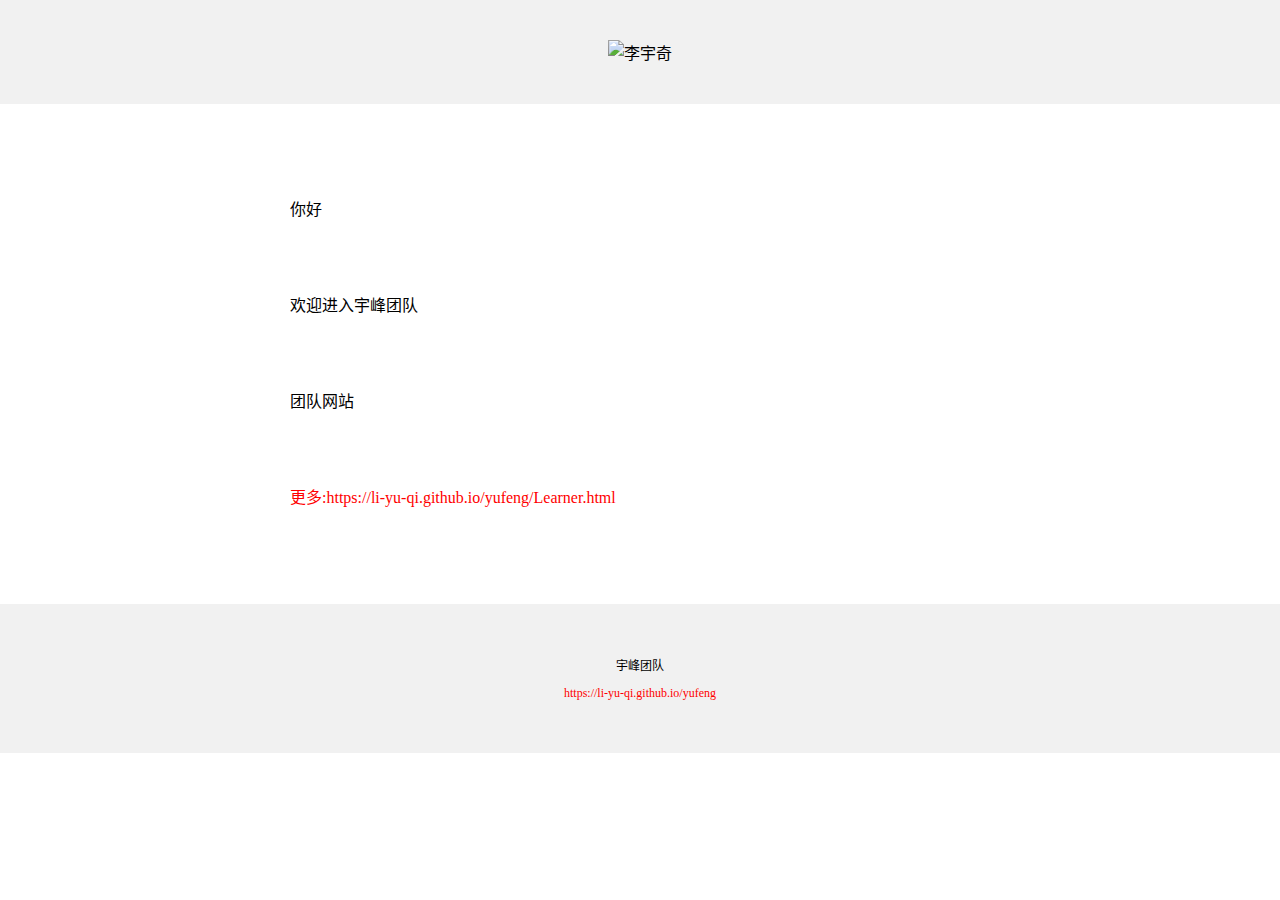
==== introduce.html @ 682c6006 "Update and rename index.html to introduce.html" ====
<!DOCTYPE html>
<html lang="zh-CN">
  <head>
    <meta charset="utf-8">
    <meta name="viewport" content="width=device-width, initial-scale=1" />
    <title>宇峰团队</title>
    <style>  
      body {
        margin: 0;
      }
    </style>
  </head>
  <body>
    <div style="background-color: #f1f1f1;
    text-align: center;
    padding: 40px;
    ">
      <img src='https://kangwenchang.com/logo.png' alt="李宇奇" width="80px" height="80px">
    </div>
    <div style="
    max-width: 700px;
    margin: 30px auto;
    padding: 20px;
    line-height: 5;
    color: black;">
      <p>你好</p>
      <p>欢迎进入宇峰团队</p>
      <p>团队网站</p>
      <p style="color: red">更多:https://li-yu-qi.github.io/yufeng/Learner.html</p>
    </div>
    <div style="background-color: #f1f1f1;
    text-align: center;
    padding: 40px;
    font-size: 12px;
    ">
    <p>宇峰团队</p>
    <p style="color: red;">https://li-yu-qi.github.io/yufeng</p>
    </div>
  </body>
</html>
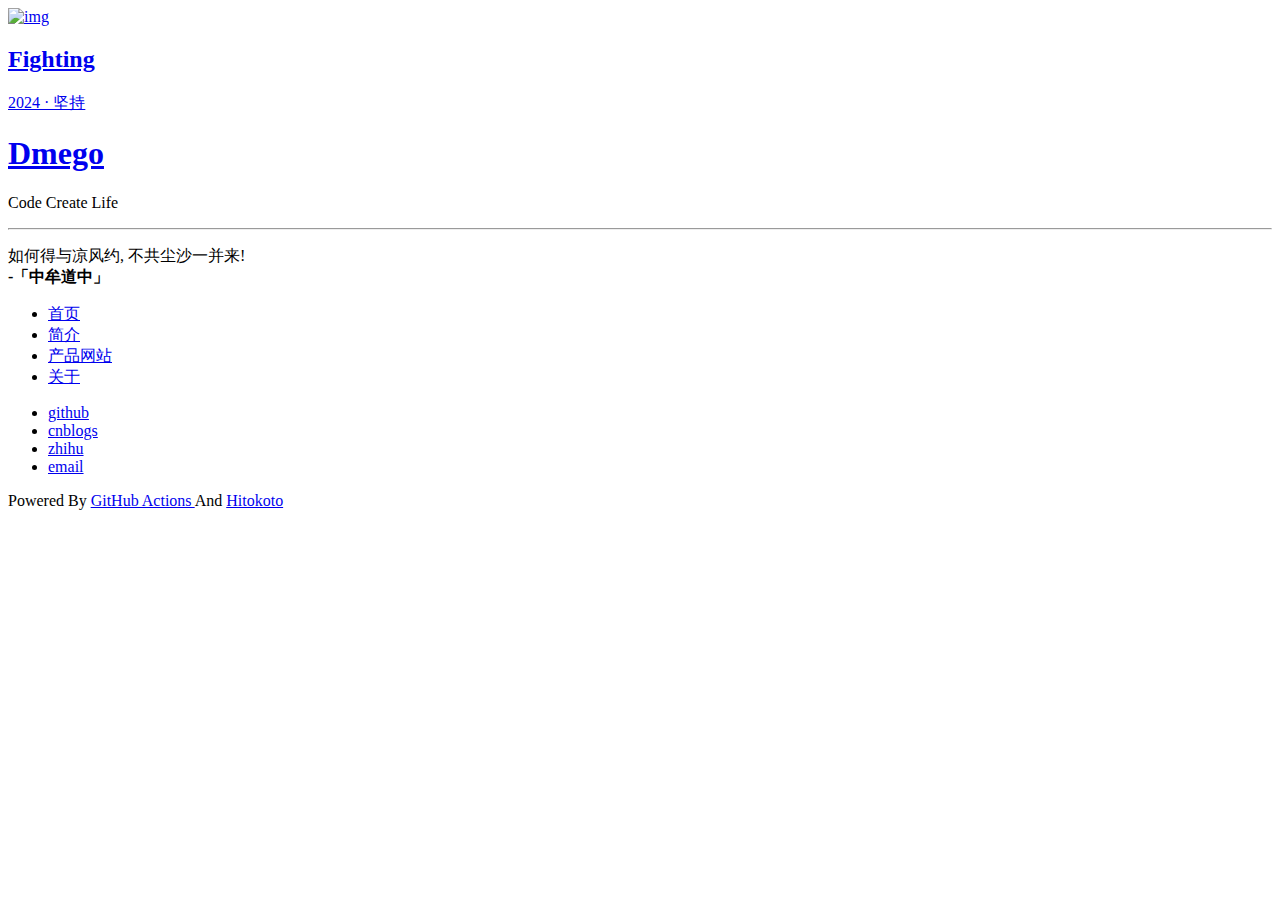
==== commit e4ac1c95: "Rename index.html to introduce.html" ====
--- a/introduce.html
+++ b/introduce.html
@@ -1,40 +1,128 @@
-<!DOCTYPE html>
-<html lang="zh-CN">
-  <head>
-    <meta charset="utf-8">
-    <meta name="viewport" content="width=device-width, initial-scale=1" />
-    <title>宇峰团队</title>
-    <style>  
-      body {
-        margin: 0;
-      }
-    </style>
-  </head>
-  <body>
-    <div style="background-color: #f1f1f1;
-    text-align: center;
-    padding: 40px;
-    ">
-      <img src='https://kangwenchang.com/logo.png' alt="李宇奇" width="80px" height="80px">
-    </div>
-    <div style="
-    max-width: 700px;
-    margin: 30px auto;
-    padding: 20px;
-    line-height: 5;
-    color: black;">
-      <p>你好</p>
-      <p>欢迎进入宇峰团队</p>
-      <p>团队网站</p>
-      <p style="color: red">更多:https://li-yu-qi.github.io/yufeng/Learner.html</p>
-    </div>
-    <div style="background-color: #f1f1f1;
-    text-align: center;
-    padding: 40px;
-    font-size: 12px;
-    ">
-    <p>宇峰团队</p>
-    <p style="color: red;">https://li-yu-qi.github.io/yufeng</p>
-    </div>
-  </body>
-</html>
+<!DOCTYPE html>
+<html>
+
+<head>
+    <!-- Meta, title, CSS, favicons, etc. -->
+    <meta charset="utf-8">
+    <meta http-equiv="X-UA-Compatible" content="IE=edge">
+    <meta name="viewport" content="width=device-width, initial-scale=1">
+    <meta name="description" content="Dmego Home">
+    <meta name="keywords" content="Dmego,Homepage">
+    <meta name="author" content="宇峰">
+    <title>宇峰团队</title>
+    <link rel="stylesheet" type="text/css" href="https://unpkg.com/dmego-home-page@latest/assets/css/onlinewebfonts.css"/>
+    <link rel="stylesheet" type="text/css" href="https://unpkg.com/dmego-home-page@latest/assets/css/vno.css">
+    <link rel="stylesheet" type="text/css" href="https://unpkg.com/dmego-home-page@latest/assets/css/iconfont.css">
+    <link rel="apple-touch-icon" href="https://unpkg.com/dmego-home-page@latest/apple-touch-icon.png">
+    <link rel="icon" href="https://unpkg.com/dmego-home-page@latest/favicon.ico">
+</head>
+
+<body>
+    <span class="mobile btn-mobile-menu">
+        <i class="social iconfont icon-list btn-mobile-menu__icon"></i>
+        <i class="social iconfont icon-angleup btn-mobile-close__icon hidden"></i>
+    </span>
+    <header id="panel" class="panel-cover">
+        <div class="panel-main">
+            <div class="panel-main__inner panel-inverted">
+                <div class="panel-main__content">
+                    <div class="ih-item circle effect right_to_left">            
+                        <a href="#" title="" class="blog-button">
+                            <div class="img"><img src="https://unpkg.com/dmego-home-page@latest/assets/img/logo3.jpg" alt="img" class="js-avatar iUp profilepic"></div>
+                            <div class="info iUp">
+                                <div class="info-back">
+                                    <h2> 
+                                        
+                                            Fighting
+                                        
+                                    </h2>
+                                    <p>
+                                        
+                                            2024 · 坚持
+                                        
+                                    </p>
+                                </div>
+                            </div>
+                        </a>
+                    </div>
+                    <h1 class="panel-cover__title panel-title iUp">
+                        <a href="#" title="Dmego Home">Dmego</a>
+                    </h1>
+                    <p class="panel-cover__subtitle panel-subtitle iUp">Code Create Life</p>
+                    <hr class="panel-cover__divider iUp" />
+                    <p id="description" class="panel-cover__description iUp">如何得与凉风约, 不共尘沙一并来!
+                        <br/>
+                        <strong>-「中牟道中」</strong>
+                    </p>
+                    <div class="navigation-wrapper iUp">
+                        <div>
+                            <nav class="cover-navigation cover-navigation--primary">
+                                <ul class="navigation">
+                                    <li class="navigation__item">
+                                        <a href="/" class="blog-button">首页</a>
+                                    </li>
+                                    <li class="navigation__item">
+                                        <a href="https://li-yu-qi.github.io/yufeng" class="blog-button" target="_blank">简介</a>
+                                    </li>
+                                    <li class="navigation__item">
+                                        <a href="https://li-yu-qi.github.io/yufeng/Learner.html" class="blog-button" target="_blank">产品网站</a>
+                                    </li>
+                                    <li class="navigation__item">
+                                        <a href="https://dmego.cn/about/" class="blog-button" target="_blank">关于</a>
+                                    </li>
+                                </ul>
+                            </nav>
+                        </div>
+                        <div class="iUp">
+                            <nav class="cover-navigation navigation--social">
+                                <ul class="navigation">
+                                    <li class="navigation__item">
+                                        <a href="https://github.com/dmego/" title="github" target="_blank">
+                                            <i class='social iconfont icon-github'></i>
+                                            <span class="label">github</span>
+                                        </a>
+                                    </li>
+                                    <li class="navigation__item">
+                                        <a href="http://www.cnblogs.com/dmego/" title="cnblogs" target="_blank">
+                                            <i class='social iconfont icon-cnblogs'></i>
+                                            <span class="label">cnblogs</span>
+                                        </a>
+                                    </li>
+
+                                    <li class="navigation__item">
+                                        <a href="https://www.zhihu.com/people/dmego/" title="zhihu" target="_blank">
+                                            <i class='social iconfont icon-zhihu'></i>
+                                            <span class="label">zhihu</span>
+                                        </a>
+                                    </li>
+                                    <li class="navigation__item">
+                                        <!-- 加密的邮箱地址, 请自行修改, 或者改用下方的明文方式 -->
+                                        <a href="javascript:decryptEmail('ZG1lYWdvQGdtYWlsLmNvbQ==');" title="email">
+                                        <!-- <a href="test@test.com" title="email"> -->
+                                            <i class='social iconfont icon-email'></i>
+                                            <span class="label">email</span>
+                                        </a>
+                                    </li>
+                                </ul>
+                            </nav>
+                        </div>
+                    </div>
+                </div>
+            </div>
+            <div class="panel-cover--overlay cover-slate"></div>
+        </div>
+        <!-- <div class="beian iUp">
+            <a class="icp" href="http://www.miitbeian.gov.cn/publish/query/indexFirst.action" target="_blank">XXX</a>
+            <a class="gwab" href="http://www.beian.gov.cn/portal/recordQuery" target="_blank">XXX</a>
+        </div> -->
+        <div class="remark iUp">
+            <p class="power">Powered By 
+                <a href="https://github.com/features/actions" target="_blank"> GitHub Actions </a> And 
+                <a href="https://hitokoto.cn/" target="_blank"> Hitokoto </a>
+            </p>
+        </div>
+    </header>
+    <script type="text/javascript" src="https://unpkg.com/dmego-home-page@latest/assets/js/main.js"></script>
+    <script type="text/javascript" src="./assets/json/images.json?cb=getBingImages"></script>
+</body>
+</html>
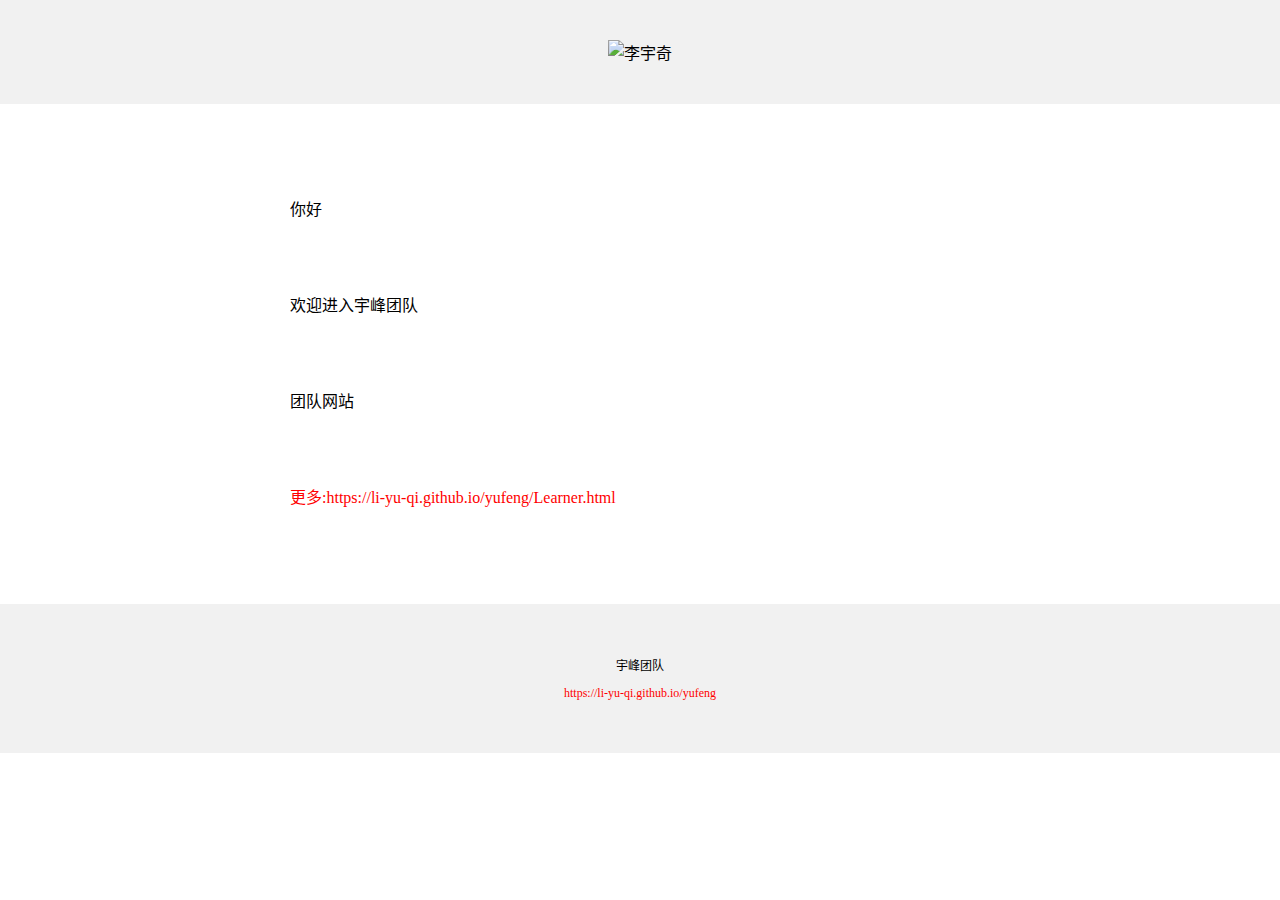
==== commit 61d25b31: "Update introduce.html" ====
--- a/introduce.html
+++ b/introduce.html
@@ -1,128 +1,40 @@
 <!DOCTYPE html>
-<html>
-
-<head>
-    <!-- Meta, title, CSS, favicons, etc. -->
+<html lang="zh-CN">
+  <head>
     <meta charset="utf-8">
-    <meta http-equiv="X-UA-Compatible" content="IE=edge">
-    <meta name="viewport" content="width=device-width, initial-scale=1">
-    <meta name="description" content="Dmego Home">
-    <meta name="keywords" content="Dmego,Homepage">
-    <meta name="author" content="宇峰">
+    <meta name="viewport" content="width=device-width, initial-scale=1" />
     <title>宇峰团队</title>
-    <link rel="stylesheet" type="text/css" href="https://unpkg.com/dmego-home-page@latest/assets/css/onlinewebfonts.css"/>
-    <link rel="stylesheet" type="text/css" href="https://unpkg.com/dmego-home-page@latest/assets/css/vno.css">
-    <link rel="stylesheet" type="text/css" href="https://unpkg.com/dmego-home-page@latest/assets/css/iconfont.css">
-    <link rel="apple-touch-icon" href="https://unpkg.com/dmego-home-page@latest/apple-touch-icon.png">
-    <link rel="icon" href="https://unpkg.com/dmego-home-page@latest/favicon.ico">
-</head>
-
-<body>
-    <span class="mobile btn-mobile-menu">
-        <i class="social iconfont icon-list btn-mobile-menu__icon"></i>
-        <i class="social iconfont icon-angleup btn-mobile-close__icon hidden"></i>
-    </span>
-    <header id="panel" class="panel-cover">
-        <div class="panel-main">
-            <div class="panel-main__inner panel-inverted">
-                <div class="panel-main__content">
-                    <div class="ih-item circle effect right_to_left">            
-                        <a href="#" title="" class="blog-button">
-                            <div class="img"><img src="https://unpkg.com/dmego-home-page@latest/assets/img/logo3.jpg" alt="img" class="js-avatar iUp profilepic"></div>
-                            <div class="info iUp">
-                                <div class="info-back">
-                                    <h2> 
-                                        
-                                            Fighting
-                                        
-                                    </h2>
-                                    <p>
-                                        
-                                            2024 · 坚持
-                                        
-                                    </p>
-                                </div>
-                            </div>
-                        </a>
-                    </div>
-                    <h1 class="panel-cover__title panel-title iUp">
-                        <a href="#" title="Dmego Home">Dmego</a>
-                    </h1>
-                    <p class="panel-cover__subtitle panel-subtitle iUp">Code Create Life</p>
-                    <hr class="panel-cover__divider iUp" />
-                    <p id="description" class="panel-cover__description iUp">如何得与凉风约, 不共尘沙一并来!
-                        <br/>
-                        <strong>-「中牟道中」</strong>
-                    </p>
-                    <div class="navigation-wrapper iUp">
-                        <div>
-                            <nav class="cover-navigation cover-navigation--primary">
-                                <ul class="navigation">
-                                    <li class="navigation__item">
-                                        <a href="/" class="blog-button">首页</a>
-                                    </li>
-                                    <li class="navigation__item">
-                                        <a href="https://li-yu-qi.github.io/yufeng" class="blog-button" target="_blank">简介</a>
-                                    </li>
-                                    <li class="navigation__item">
-                                        <a href="https://li-yu-qi.github.io/yufeng/Learner.html" class="blog-button" target="_blank">产品网站</a>
-                                    </li>
-                                    <li class="navigation__item">
-                                        <a href="https://dmego.cn/about/" class="blog-button" target="_blank">关于</a>
-                                    </li>
-                                </ul>
-                            </nav>
-                        </div>
-                        <div class="iUp">
-                            <nav class="cover-navigation navigation--social">
-                                <ul class="navigation">
-                                    <li class="navigation__item">
-                                        <a href="https://github.com/dmego/" title="github" target="_blank">
-                                            <i class='social iconfont icon-github'></i>
-                                            <span class="label">github</span>
-                                        </a>
-                                    </li>
-                                    <li class="navigation__item">
-                                        <a href="http://www.cnblogs.com/dmego/" title="cnblogs" target="_blank">
-                                            <i class='social iconfont icon-cnblogs'></i>
-                                            <span class="label">cnblogs</span>
-                                        </a>
-                                    </li>
-
-                                    <li class="navigation__item">
-                                        <a href="https://www.zhihu.com/people/dmego/" title="zhihu" target="_blank">
-                                            <i class='social iconfont icon-zhihu'></i>
-                                            <span class="label">zhihu</span>
-                                        </a>
-                                    </li>
-                                    <li class="navigation__item">
-                                        <!-- 加密的邮箱地址, 请自行修改, 或者改用下方的明文方式 -->
-                                        <a href="javascript:decryptEmail('ZG1lYWdvQGdtYWlsLmNvbQ==');" title="email">
-                                        <!-- <a href="test@test.com" title="email"> -->
-                                            <i class='social iconfont icon-email'></i>
-                                            <span class="label">email</span>
-                                        </a>
-                                    </li>
-                                </ul>
-                            </nav>
-                        </div>
-                    </div>
-                </div>
-            </div>
-            <div class="panel-cover--overlay cover-slate"></div>
-        </div>
-        <!-- <div class="beian iUp">
-            <a class="icp" href="http://www.miitbeian.gov.cn/publish/query/indexFirst.action" target="_blank">XXX</a>
-            <a class="gwab" href="http://www.beian.gov.cn/portal/recordQuery" target="_blank">XXX</a>
-        </div> -->
-        <div class="remark iUp">
-            <p class="power">Powered By 
-                <a href="https://github.com/features/actions" target="_blank"> GitHub Actions </a> And 
-                <a href="https://hitokoto.cn/" target="_blank"> Hitokoto </a>
-            </p>
-        </div>
-    </header>
-    <script type="text/javascript" src="https://unpkg.com/dmego-home-page@latest/assets/js/main.js"></script>
-    <script type="text/javascript" src="./assets/json/images.json?cb=getBingImages"></script>
-</body>
+    <style>  
+      body {
+        margin: 0;
+      }
+    </style>
+  </head>
+  <body>
+    <div style="background-color: #f1f1f1;
+    text-align: center;
+    padding: 40px;
+    ">
+      <img src='https://kangwenchang.com/logo.png' alt="李宇奇" width="80px" height="80px">
+    </div>
+    <div style="
+    max-width: 700px;
+    margin: 30px auto;
+    padding: 20px;
+    line-height: 5;
+    color: black;">
+      <p>你好</p>
+      <p>欢迎进入宇峰团队</p>
+      <p>团队网站</p>
+      <p style="color: red">更多:https://li-yu-qi.github.io/yufeng/Learner.html</p>
+    </div>
+    <div style="background-color: #f1f1f1;
+    text-align: center;
+    padding: 40px;
+    font-size: 12px;
+    ">
+    <p>宇峰团队</p>
+    <p style="color: red;">https://li-yu-qi.github.io/yufeng</p>
+    </div>
+  </body>
 </html>
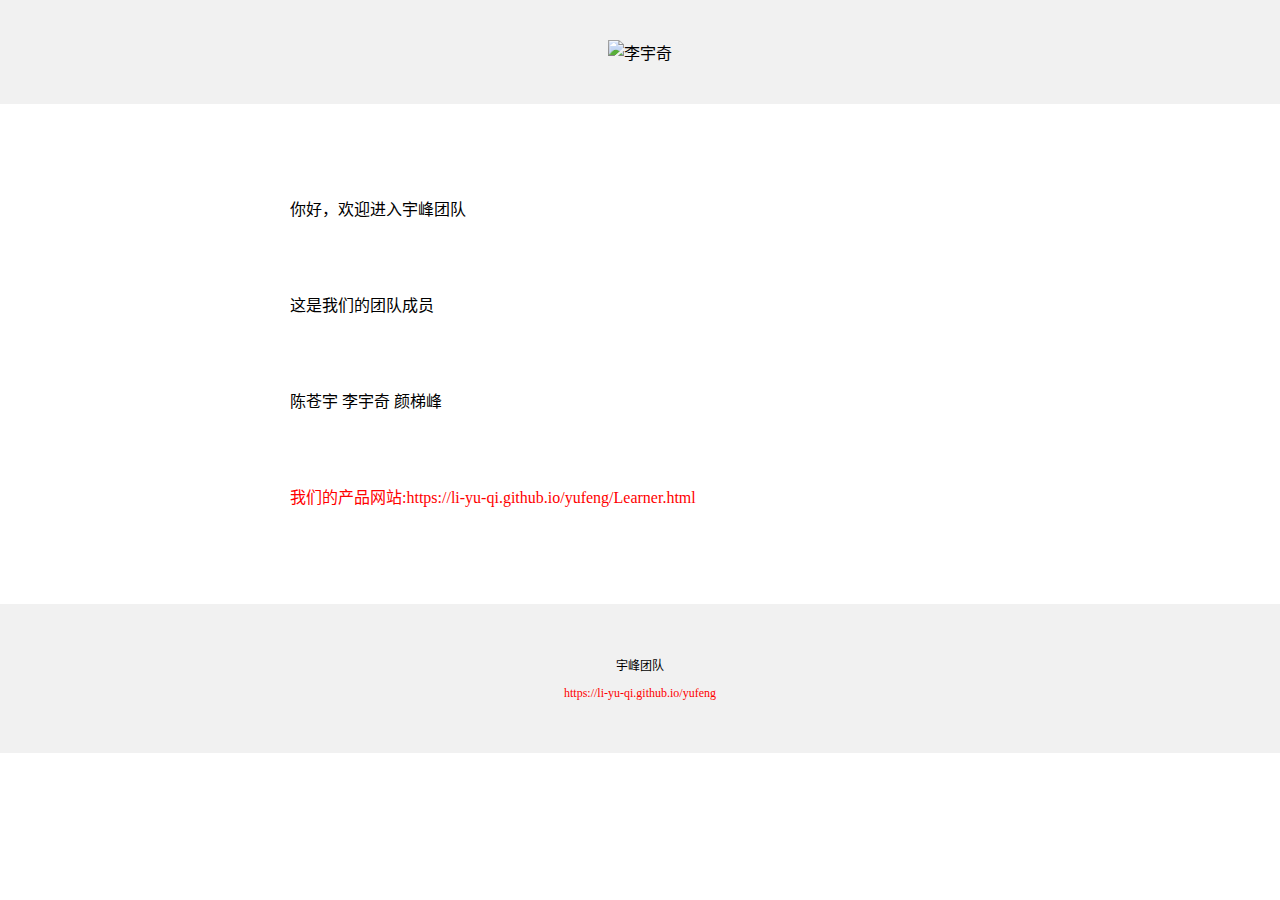
==== commit 3c461366: "Update introduce.html" ====
--- a/introduce.html
+++ b/introduce.html
@@ -23,10 +23,10 @@
     padding: 20px;
     line-height: 5;
     color: black;">
-      <p>你好</p>
-      <p>欢迎进入宇峰团队</p>
-      <p>团队网站</p>
-      <p style="color: red">更多:https://li-yu-qi.github.io/yufeng/Learner.html</p>
+      <p>你好，欢迎进入宇峰团队</p>
+      <p>这是我们的团队成员</p>
+      <p>陈苍宇   李宇奇   颜梯峰</p>
+      <p style="color: red">我们的产品网站:https://li-yu-qi.github.io/yufeng/Learner.html</p>
     </div>
     <div style="background-color: #f1f1f1;
     text-align: center;
